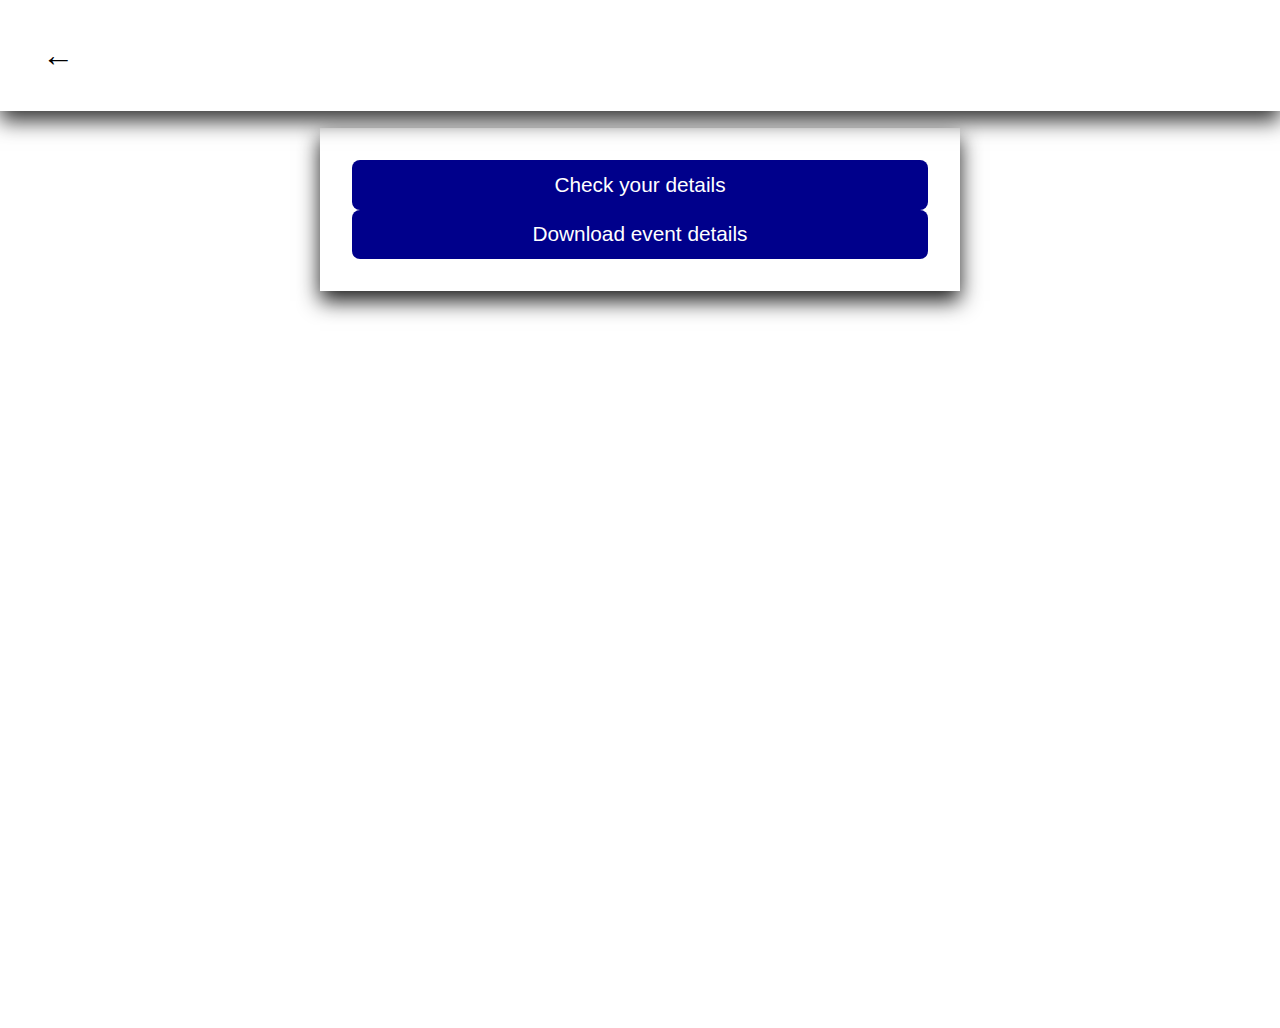
==== event_planner.html @ 41cc4dab "committing to the repository" ====
<!DOCTYPE html>
<html lang="en">
<head>
    <meta charset="UTF-8">
    <meta name="viewport" content="width=device-width, initial-scale=1.0">
    <meta name="Author" content="Chukwutem Emi">
    <link rel="stylesheet" href="./event_planner.css">
    <title>Event Details</title>
</head>
<body>
    <nav>
        <button class="navBtn" title="Back to home page">&larr;</button>
    </nav>
    <div class="display-container">
        <button type="button" class="displayBtn" title="click here to fetch your details">Check your details</button>
        <div class="eventDiv">
            <p class="eventTypeDs"></p>
            <hr>
            <p class="paraEl"></p>
            <hr>
            <p class="invitationDisplay"></p>
            <hr>
            <img alt="image file" class="eventFile">
            <hr>
            <H6 class="eventDetailsH6">THIS EVENT IS SCHEDULED TO TAKE PLACE AS FOLLOWS <strong>:</strong></H6>
            <ul class="eventDetails"></ul>
            <hr>
            <h5 class="venueH3">RECEPTION FOLLOW THUS</h5>
            <address class="receptVenue"></address>
            <hr>
            <p class="para">RSVP <strong>:</strong></p>
            <p class="phoneNum"></p>
        </div>
        <button class="downloadBtn">Download event details</button>
    </div>
    <script src="event_planner.js"></script>
</body>
</html>
---- event_planner.css ----
* {
    box-sizing: border-box;
}
body {
    background-color: white;
    margin: 0;
    height: 100vh;
}
nav {
    top: 0;
    right: 0;
    left: 0;
    padding: 2rem;
    position: fixed;
    z-index: 40;
    box-shadow: 0 10px 20px rgba(0, 0, 0, 0.795);
    background-color: white;
    display: flex;
    flex-direction: row;
    justify-content: left;
}
.display-container {
    width: 40rem;
    margin: 8rem auto 0 auto;
    box-shadow: 0 10px 20px rgba(0, 0, 0, 0.89);
    background-color: white;
    padding: 2rem;
}
.navBtn {
    border: none;
    background-color: white;
    font-size: 2rem;
    color: black;
    font-weight: bold;
    cursor: pointer;
}
.navBtn:hover {
    color: white;
    background-color: black;
}
.displayBtn {
    text-align: center;
    color: white;
    border: none;
    border-radius: 8px;
    background-color: darkblue;
    font-size: 1.3rem;
    width: 100%;
    margin: 0 auto;
    padding: 0.8rem;
    font-family: Arial, Helvetica, sans-serif;
    cursor: pointer;
}
.displayBtn:hover {
    background-color: blue;
}
.eventDiv {
    display: none;
}
.eventDiv-display {
    display: block;
    width: 100%;
    background-color:#9ca19c;
    box-shadow: 0 10px 20px rgba(0, 0, 0, 0.89);
    border-radius: 8px;
    padding: 2rem;
    margin: 2rem auto;
    color: black;
}
.eventTypeDs {
    text-align: center;
    font-family:cursive;
    margin: 0 auto;
    color: darkblue;
}
.eventFile {
    margin: 0 0 0 14rem;
}
.eventDetails {
    display: block;
    list-style-type: none; 
}
button {
    padding: 5px 10px;
    border: none;
    color: white;
    margin-right: 1rem;
    border-radius: 6px;
    background-color: darkblue;
    font-size: 1rem;
    font-family: Arial, Helvetica, sans-serif;
    cursor: pointer;
}
.downloadBtn {
    width: 100%;
    border: none;
    color: white;
    background-color: darkblue;
    font-family: Arial, Helvetica, sans-serif;
    font-size: 1.3rem;
    padding: 0.8rem;
    border-radius: 8px;
    cursor: pointer;
}
.downloadBtn:hover {
    background-color: blue;
}
.eventDetailsH6, .venueH3, .para {
    text-align: center;
    font-family: Arial, Helvetica, sans-serif;
    margin: 0 auto;
    color: darkblue;
}
.paraEl {
    text-align: center;
    font-family: Arial, Helvetica, sans-serif;
    font-size: 0.8rem;
    word-wrap: break-word;
    white-space: normal;
    width: 50%;
    margin: 0 auto;
    font-weight: bold;
}
.invitationDisplay {
    text-align: center;
    font-family: Arial, Helvetica, sans-serif;
    font-size: 0.8rem;
    word-wrap: break-word;
    white-space: normal;
    width: 50%;
    margin: 0 auto;
}
.receptVenue {
    text-align: center;
    font-size: 1rem;
    margin: 0 auto;
    word-wrap: break-word;
    white-space: normal;
    width: 70%;
}
.name {
    font-size: 0.7rem;
    color: blue; 
}
.phoneNum {
    text-align: center;
    margin: 0 auto;
    font-weight: bold;
}
hr {
    font-weight: bold;
}
@media only screen and (max-width:900px) {
    * {
        box-sizing: border-box;
    }
    nav {
        top: 0;
        right: 0;
        left: 0;
        padding: 2rem;
        position: fixed;
        z-index: 40;
        box-shadow: 0 10px 20px rgba(0, 0, 0, 0.795);
        background-color: white;
        display: flex;
        flex-direction: row;
        justify-content: left;
    }
    .display-container {
        width: 90%;
        margin: 8rem auto 0 auto;
        box-shadow: 0 10px 20px rgba(0, 0, 0, 0.89);
        background-color: white;
        padding: 2rem;
    }
    .navBtn {
        border: none;
        background-color: white;
        font-size: 2rem;
        color: black;
        font-weight: bold;
        cursor: pointer;
    }
    .navBtn:hover {
        color: white;
        background-color: black;
    }
    .displayBtn {
        text-align: center;
        color: white;
        border: none;
        border-radius: 8px;
        background-color: darkblue;
        font-size: 1.3rem;
        width: 100%;
        margin: 0 auto;
        padding: 0.8rem;
        font-family: Arial, Helvetica, sans-serif;
        cursor: pointer;
    }
    .displayBtn:hover {
        background-color: blue;
    }
    .eventDiv {
        display: none;
    }
    .eventDiv-display {
        display: block;
        width: 100%;
        background-color:#9ca19c;
        box-shadow: 0 10px 20px rgba(0, 0, 0, 0.89);
        border-radius: 8px;
        padding: 2rem;
        margin: 2rem auto;
        color: black;
    }
    .eventTypeDs {
        text-align: center;
        font-family:cursive;
        margin: 0 auto;
        color: darkblue;
    }
    .eventFile {
        margin: 0 auto;
    }
    .eventDetails {
        display: block;
        list-style-type: none; 
    }
    button {
        padding: 5px 10px;
        border: none;
        color: white;
        margin-right: 1rem;
        border-radius: 6px;
        background-color: darkblue;
        font-size: 1rem;
        font-family: Arial, Helvetica, sans-serif;
        cursor: pointer;
    }
    .downloadBtn {
        width: 100%;
        border: none;
        color: white;
        background-color: darkblue;
        font-family: Arial, Helvetica, sans-serif;
        font-size: 1.3rem;
        padding: 0.8rem;
        border-radius: 8px;
        cursor: pointer;
    }
    .downloadBtn:hover {
        background-color: blue;
    }
    .eventDetailsH6, .venueH3, .para {
        text-align: center;
        font-family: Arial, Helvetica, sans-serif;
        margin: 0 auto;
        color: darkblue;
    }
    .paraEl {
        text-align: center;
        font-family: Arial, Helvetica, sans-serif;
        font-size: 0.8rem;
        word-wrap: break-word;
        white-space: normal;
        width: 50%;
        margin: 0 auto;
        font-weight: bold;
    }
    .invitationDisplay {
        text-align: center;
        font-family: Arial, Helvetica, sans-serif;
        font-size: 0.8rem;
        word-wrap: break-word;
        white-space: normal;
        width: 50%;
        margin: 0 auto;
    }
    .receptVenue {
        text-align: center;
        font-size: 1rem;
        margin: 0 auto;
        word-wrap: break-word;
        white-space: normal;
        width: 70%;
    }
    .name {
        font-size: 0.7rem;
        color: blue; 
    }
    .phoneNum {
        text-align: center;
        margin: 0 auto;
        font-weight: bold;
    }
    hr {
        font-weight: bold;
    }
}
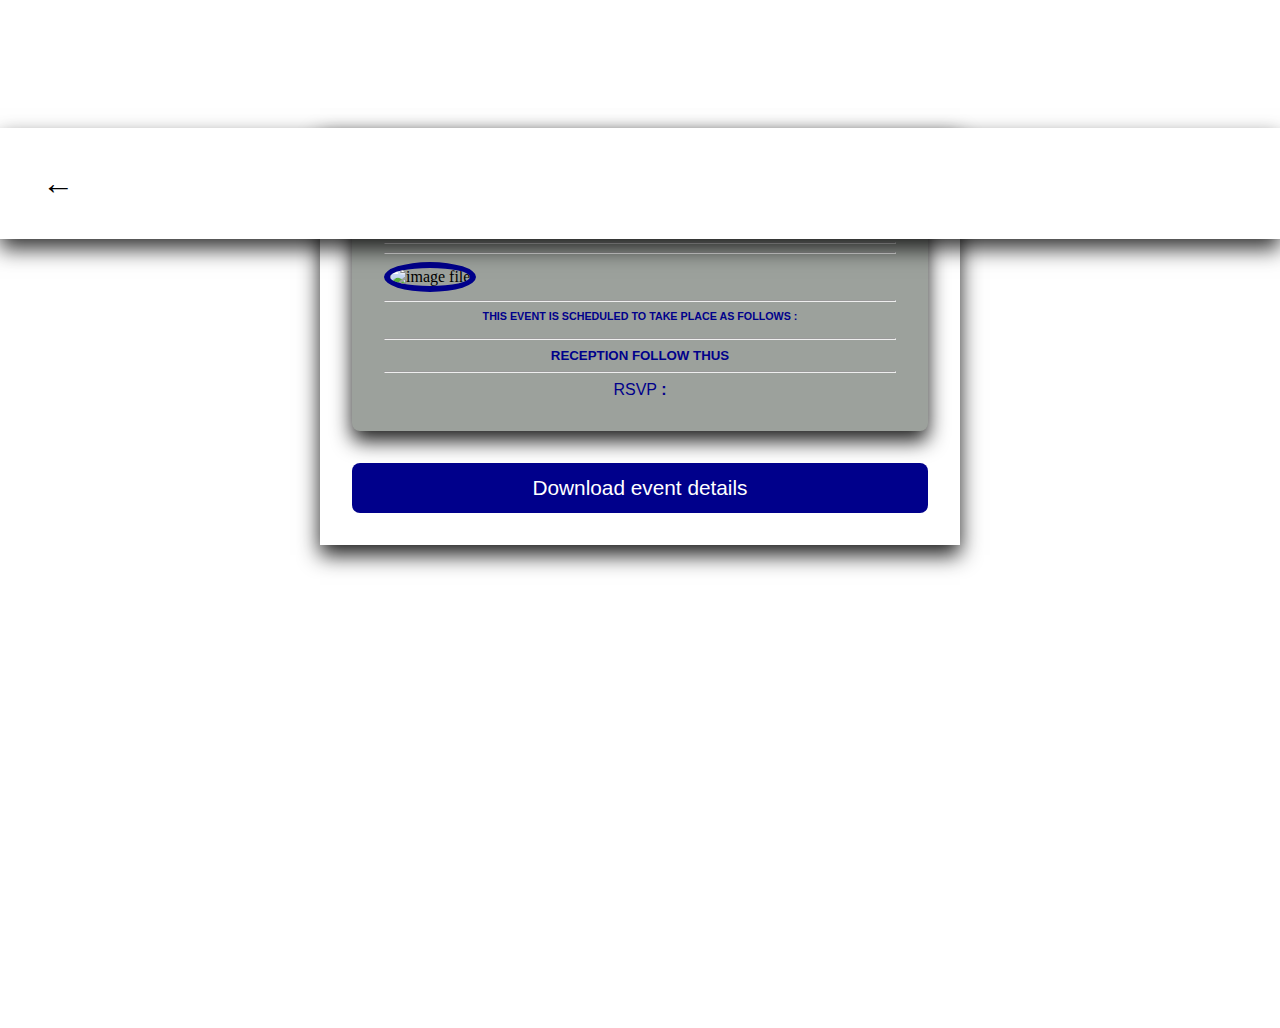
==== commit b46da340: "updated" ====
--- a/event_planner.html
+++ b/event_planner.html
@@ -12,7 +12,6 @@
         <button class="navBtn" title="Back to home page">&larr;</button>
     </nav>
     <div class="display-container">
-        <button type="button" class="displayBtn" title="click here to fetch your details">Check your details</button>
         <div class="eventDiv">
             <p class="eventTypeDs"></p>
             <hr>
--- a/event_planner.css
+++ b/event_planner.css
@@ -74,7 +74,11 @@
     color: darkblue;
 }
 .eventFile {
-    margin: 0 0 0 14rem;
+    margin: 0 auto;
+    width: 100%;
+    border-radius: 50%;
+    border: 6px solid darkblue;
+
 }
 .eventDetails {
     display: block;
@@ -223,6 +227,9 @@
     }
     .eventFile {
         margin: 0 auto;
+        width: 100%;
+        border-radius: 50px;
+        border: 6px solid darkblue; 
     }
     .eventDetails {
         display: block;
